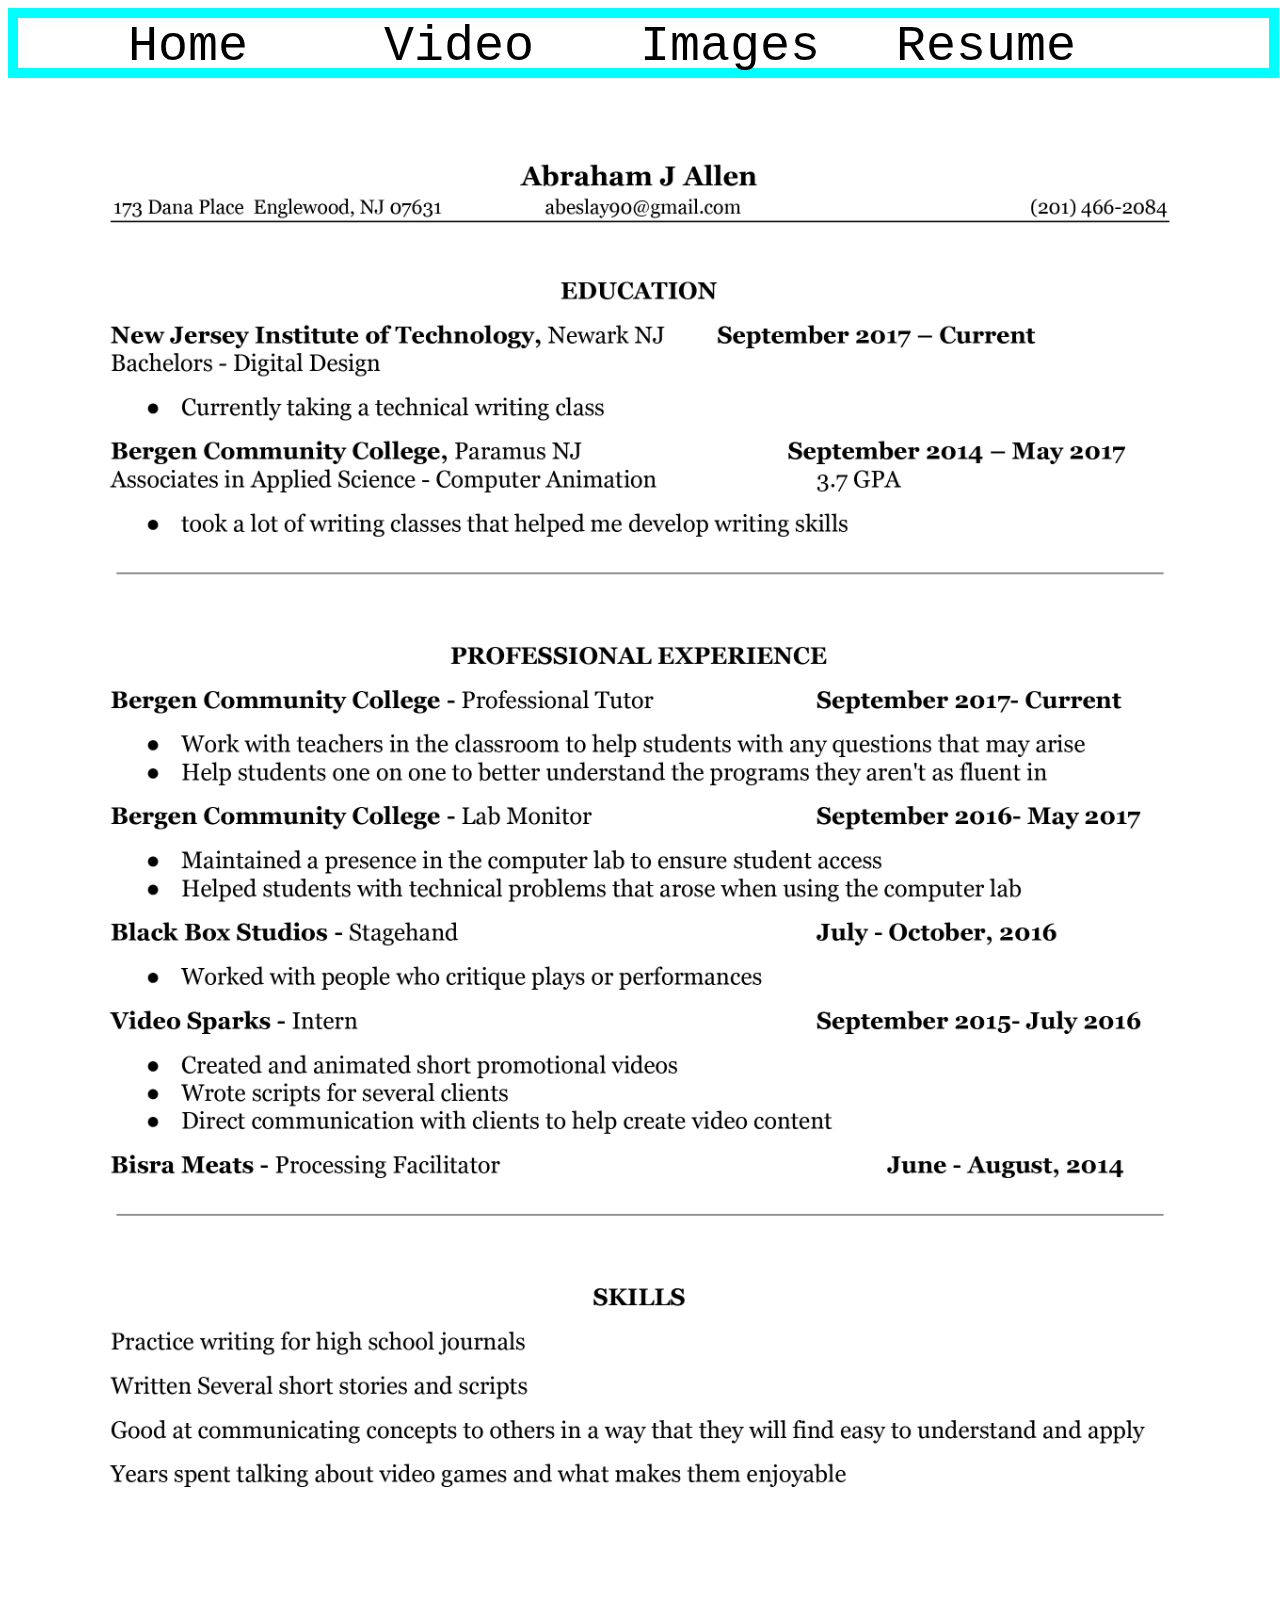
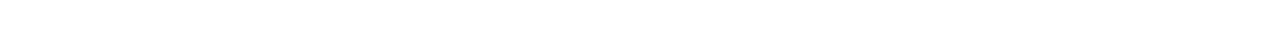
==== docs/info.html @ cb752255 "Add files via upload" ====
<!DOCTYPE html>
<html>
<head>
<link rel="stylesheet" href="css\styles.css">
</head>
<body>
<div id = "topbar">
	<a href="index.html" id='a'>Home </a> 
	<a href="video.html" id='b'>Video </a> 
	<a href="img.html" id='c'>Images </a> 
	<a href="info.html" id='d'>Resume </a>
</div>
<div id="wrapper">
	<img id="resume" src="resume.png">
</div>


<script src="js\scripts.js"></script>
</body>
</html>
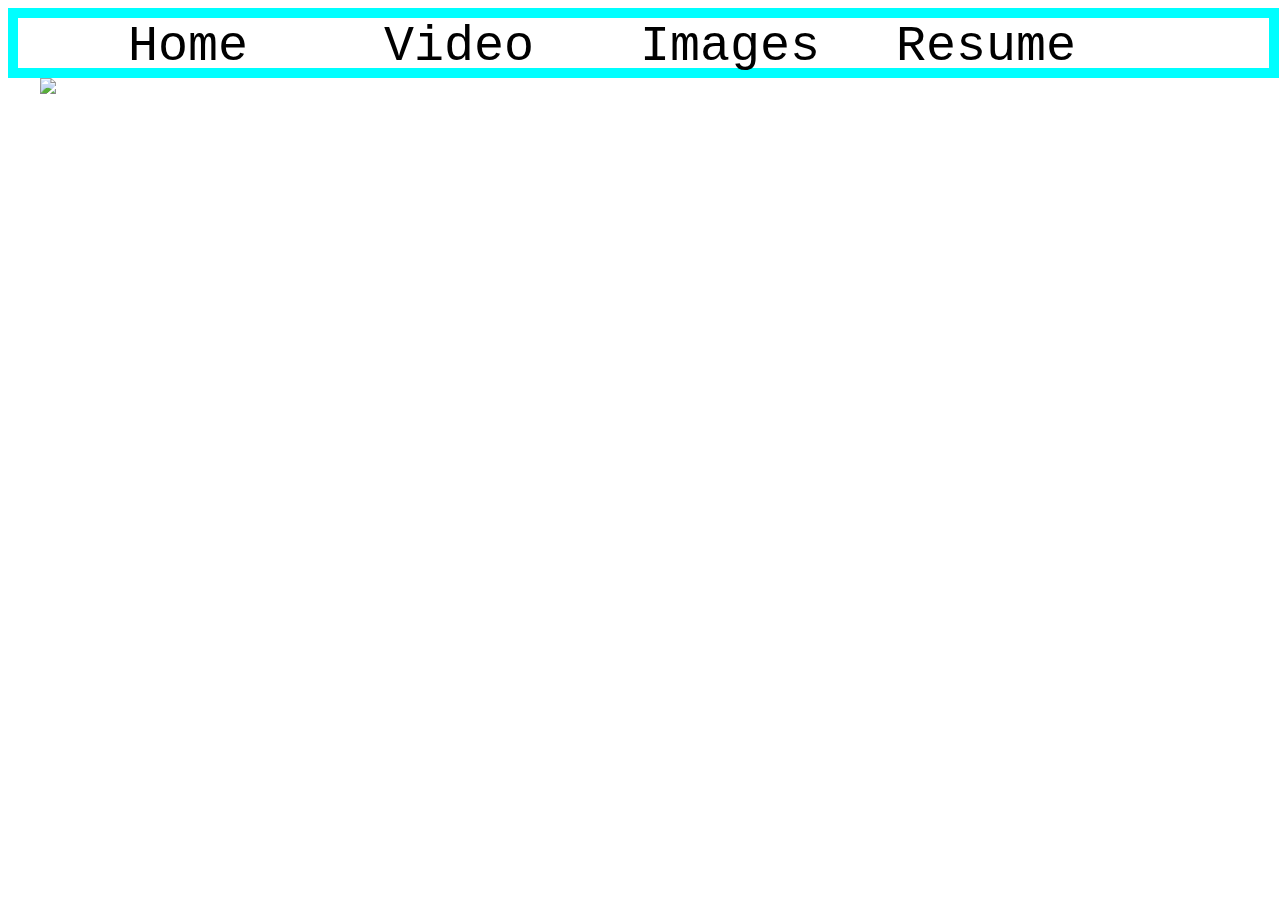
==== commit d30fc8d1: "Update info.html" ====
--- a/docs/info.html
+++ b/docs/info.html
@@ -11,10 +11,10 @@
 	<a href="info.html" id='d'>Resume </a>
 </div>
 <div id="wrapper">
-	<img id="resume" src="resume.png">
+	<img id="resume" src="resume.pdf">
 </div>
 
 
 <script src="js\scripts.js"></script>
 </body>
-</html>+</html>
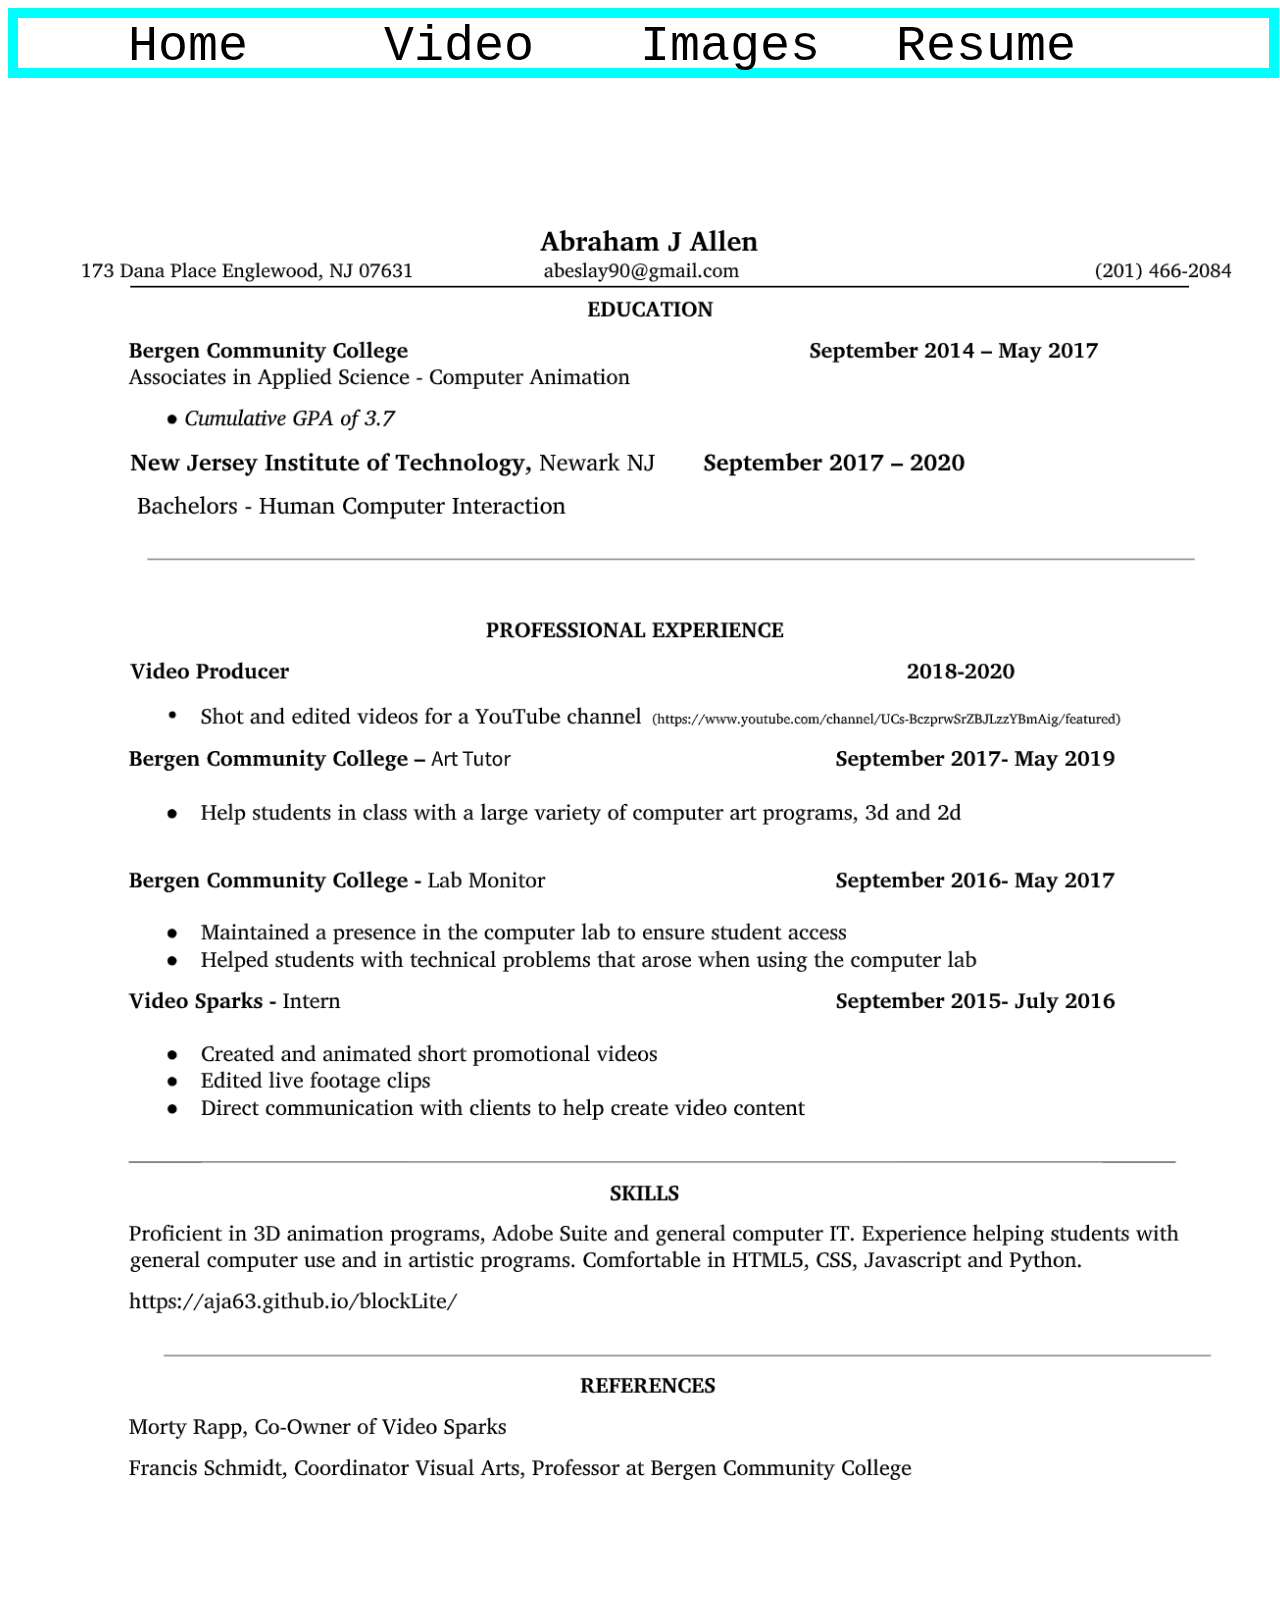
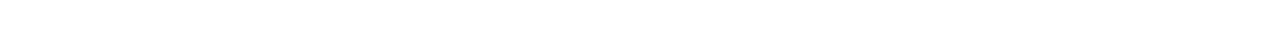
==== commit 8cf5f746: "Update info.html" ====
--- a/docs/info.html
+++ b/docs/info.html
@@ -11,7 +11,7 @@
 	<a href="info.html" id='d'>Resume </a>
 </div>
 <div id="wrapper">
-	<img id="resume" src="resume.pdf">
+	<img id="resume" src="resume.png">
 </div>
 
 
